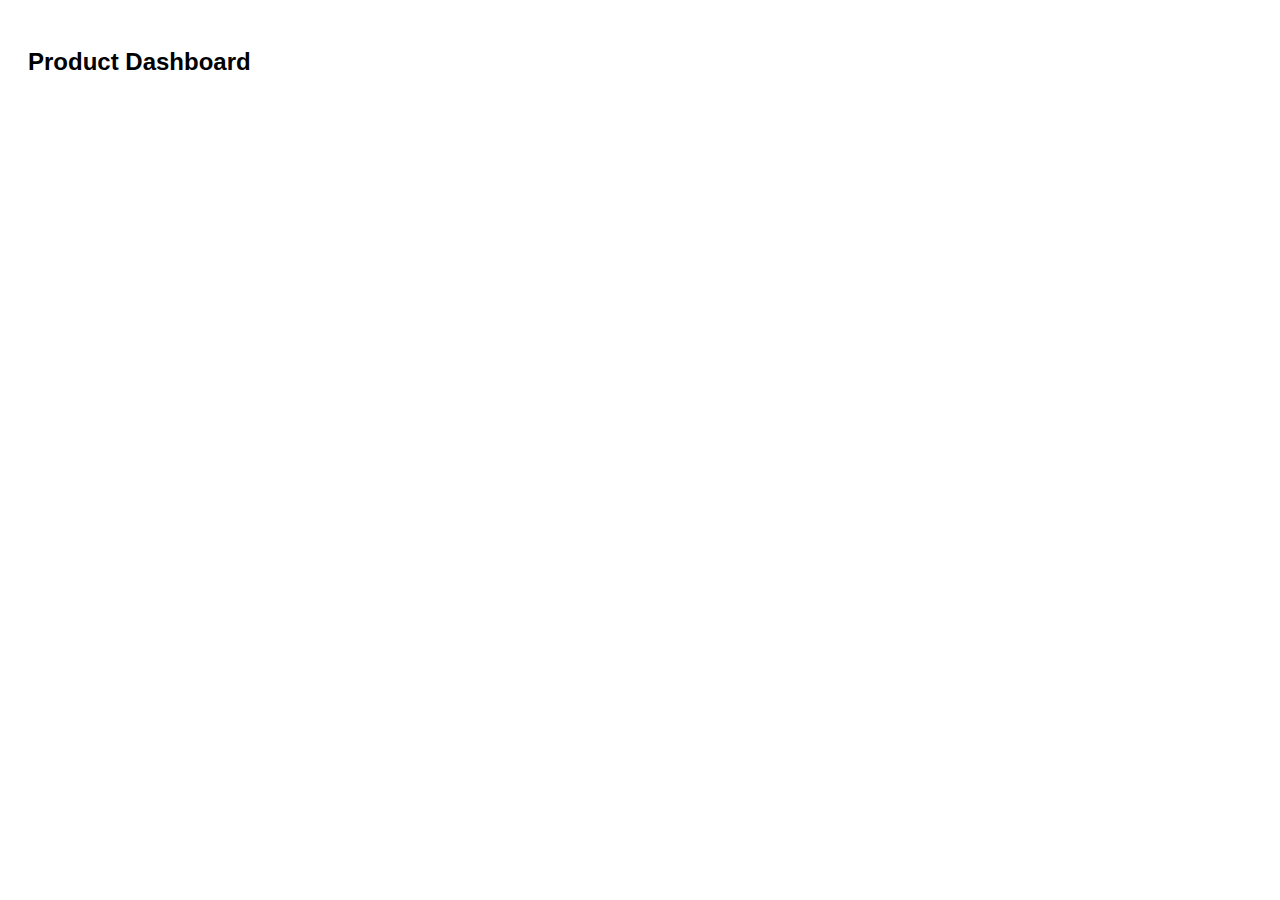
==== dashboard.html @ 0392b90a "Add files via upload" ====
<!DOCTYPE html>
<html lang="en">
<head>
    <meta charset="UTF-8">
    <meta name="viewport" content="width=device-width, initial-scale=1.0">
    <title>Product Dashboard</title>
    <style>
        body { font-family: Arial, sans-serif; padding: 20px; }
        .category { margin-bottom: 20px; }
        .products { display: flex; gap: 10px; flex-wrap: wrap; }
        .product { border: 1px solid #ccc; padding: 10px; cursor: pointer; width: 120px; text-align: center; }
        .product img { width: 100px; height: 100px; object-fit: cover; }
        #detailsPanel { display: none; position: fixed; top: 10%; right: 10%; width: 300px; background: white; padding: 10px; border: 1px solid #ccc; }
    </style>
</head>
<body>
    <h2>Product Dashboard</h2>
    <div id="productsContainer"></div>

    <!-- Product Details Panel -->
    <div id="detailsPanel">
        <img id="detailImage" src="" width="100%">
        <h3 id="detailTitle"></h3>
        <p id="detailDescription"></p>
        <p>Size: <span id="detailSize"></span></p>
        <p>Price: ₹<span id="detailPrice"></span></p>
        <button onclick="closeDetails()">Close</button>
    </div>

    <script>
	async function fetchProducts() {
    try {
        const response = await fetch('https://cors-anywhere.herokuapp.com/https://script.google.com/macros/s/AKfycbzh9cv0Ejmn2ck5pChzFlL6rTOJGzk8j0OjdTqzdlnmHGBu2xOMz_Rj6H6phQ5NTxyY3w/exec');
        const products = await response.json();
        displayProducts(products);
    } catch (error) {
        console.error("Error fetching products:", error);
    }
}

function displayProducts(products) {
    const categories = { Men: [], Women: [], Kids: [] };

    products.forEach(product => {
        if (categories[product.category]) {
            categories[product.category].push(product);
        } else {
            console.warn("Unknown category:", product.category);
        }
    });

    const container = document.getElementById("productsContainer");
    container.innerHTML = "";

    for (const category in categories) {
        if (categories[category].length === 0) continue;

        const section = document.createElement("div");
        section.classList.add("category");
        section.innerHTML = `<h3>${category}</h3><div class='products'></div>`;

        const productsDiv = section.querySelector('.products');

        categories[category].forEach(product => {
            const productDiv = document.createElement("div");
            productDiv.classList.add("product");
            productDiv.innerHTML = `<img src='${product.image}'><br>₹${product.price}`;
            productDiv.onclick = () => showDetails(product);
            productsDiv.appendChild(productDiv);
        });

        container.appendChild(section);
    }
}

function showDetails(product) {
    document.getElementById("detailImage").src = product.image;
    document.getElementById("detailTitle").innerText = product.title;
    document.getElementById("detailDescription").innerText = product.description;
    document.getElementById("detailSize").innerText = product.size;
    document.getElementById("detailPrice").innerText = `₹${product.price}`;
    document.getElementById("detailsPanel").style.display = "block";
}

function closeDetails() {
    document.getElementById("detailsPanel").style.display = "none";
}

// Load products on page load
fetchProducts();

	</script>
</body>
</html>
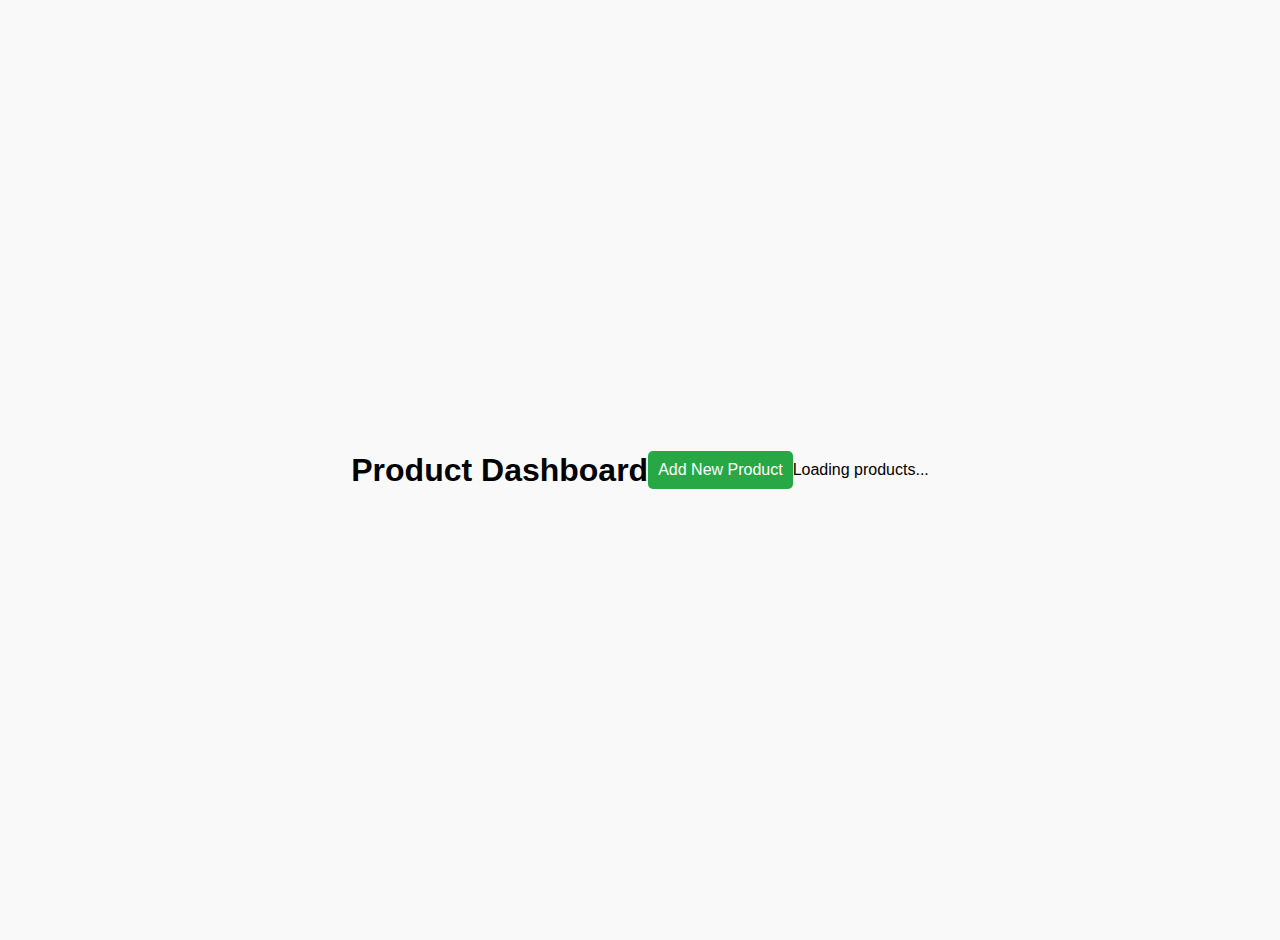
==== commit fa864d08: "New AppWrite codes changes" ====
--- a/dashboard.html
+++ b/dashboard.html
@@ -4,91 +4,23 @@
     <meta charset="UTF-8">
     <meta name="viewport" content="width=device-width, initial-scale=1.0">
     <title>Product Dashboard</title>
-    <style>
-        body { font-family: Arial, sans-serif; padding: 20px; }
-        .category { margin-bottom: 20px; }
-        .products { display: flex; gap: 10px; flex-wrap: wrap; }
-        .product { border: 1px solid #ccc; padding: 10px; cursor: pointer; width: 120px; text-align: center; }
-        .product img { width: 100px; height: 100px; object-fit: cover; }
-        #detailsPanel { display: none; position: fixed; top: 10%; right: 10%; width: 300px; background: white; padding: 10px; border: 1px solid #ccc; }
-    </style>
+    <link rel="stylesheet" href="styles.css">
 </head>
 <body>
-    <h2>Product Dashboard</h2>
-    <div id="productsContainer"></div>
+    <h1>Product Dashboard</h1>
+    
+    <!-- Navigation -->
+    <button onclick="window.location.href='index.html'">Add New Product</button>
 
-    <!-- Product Details Panel -->
-    <div id="detailsPanel">
-        <img id="detailImage" src="" width="100%">
-        <h3 id="detailTitle"></h3>
-        <p id="detailDescription"></p>
-        <p>Size: <span id="detailSize"></span></p>
-        <p>Price: ₹<span id="detailPrice"></span></p>
-        <button onclick="closeDetails()">Close</button>
+    <!-- Product List -->
+    <div id="productList">
+        <p>Loading products...</p>
     </div>
 
-    <script>
-	async function fetchProducts() {
-    try {
-        const response = await fetch('https://cors-anywhere.herokuapp.com/https://script.google.com/macros/s/AKfycbzh9cv0Ejmn2ck5pChzFlL6rTOJGzk8j0OjdTqzdlnmHGBu2xOMz_Rj6H6phQ5NTxyY3w/exec');
-        const products = await response.json();
-        displayProducts(products);
-    } catch (error) {
-        console.error("Error fetching products:", error);
-    }
-}
+    <!-- Product Details -->
+    <div id="productDetails"></div>
 
-function displayProducts(products) {
-    const categories = { Men: [], Women: [], Kids: [] };
+    <script type="module" src="dashboard.js"></script>
 
-    products.forEach(product => {
-        if (categories[product.category]) {
-            categories[product.category].push(product);
-        } else {
-            console.warn("Unknown category:", product.category);
-        }
-    });
-
-    const container = document.getElementById("productsContainer");
-    container.innerHTML = "";
-
-    for (const category in categories) {
-        if (categories[category].length === 0) continue;
-
-        const section = document.createElement("div");
-        section.classList.add("category");
-        section.innerHTML = `<h3>${category}</h3><div class='products'></div>`;
-
-        const productsDiv = section.querySelector('.products');
-
-        categories[category].forEach(product => {
-            const productDiv = document.createElement("div");
-            productDiv.classList.add("product");
-            productDiv.innerHTML = `<img src='${product.image}'><br>₹${product.price}`;
-            productDiv.onclick = () => showDetails(product);
-            productsDiv.appendChild(productDiv);
-        });
-
-        container.appendChild(section);
-    }
-}
-
-function showDetails(product) {
-    document.getElementById("detailImage").src = product.image;
-    document.getElementById("detailTitle").innerText = product.title;
-    document.getElementById("detailDescription").innerText = product.description;
-    document.getElementById("detailSize").innerText = product.size;
-    document.getElementById("detailPrice").innerText = `₹${product.price}`;
-    document.getElementById("detailsPanel").style.display = "block";
-}
-
-function closeDetails() {
-    document.getElementById("detailsPanel").style.display = "none";
-}
-
-// Load products on page load
-fetchProducts();
-
-	</script>
 </body>
 </html>
--- a/styles.css
+++ b/styles.css
@@ -0,0 +1,54 @@
+body {
+    font-family: Arial, sans-serif;
+    margin: 20px;
+    background-color: #f9f9f9; /* Light background for better contrast */
+    display: flex;
+    justify-content: center;
+    align-items: center;
+    height: 100vh;
+}
+
+form {
+    display: flex;
+    flex-direction: column;
+    width: 100%;
+    max-width: 350px; /* More flexible layout */
+    background: white;
+    padding: 20px;
+    border-radius: 8px;
+    box-shadow: 0px 4px 10px rgba(0, 0, 0, 0.1);
+}
+
+input, textarea {
+    margin-bottom: 10px;
+    padding: 10px;
+    border: 1px solid #ccc;
+    border-radius: 5px;
+    font-size: 16px;
+    outline: none;
+    transition: all 0.2s ease-in-out;
+}
+
+input:focus, textarea:focus {
+    border-color: #28a745;
+    box-shadow: 0px 0px 5px rgba(40, 167, 69, 0.5);
+}
+
+button {
+    background-color: #28a745;
+    color: white;
+    padding: 10px;
+    border: none;
+    border-radius: 5px;
+    cursor: pointer;
+    font-size: 16px;
+    transition: background-color 0.3s ease;
+}
+
+button:hover {
+    background-color: #218838;
+}
+
+button:active {
+    background-color: #1e7e34;
+}
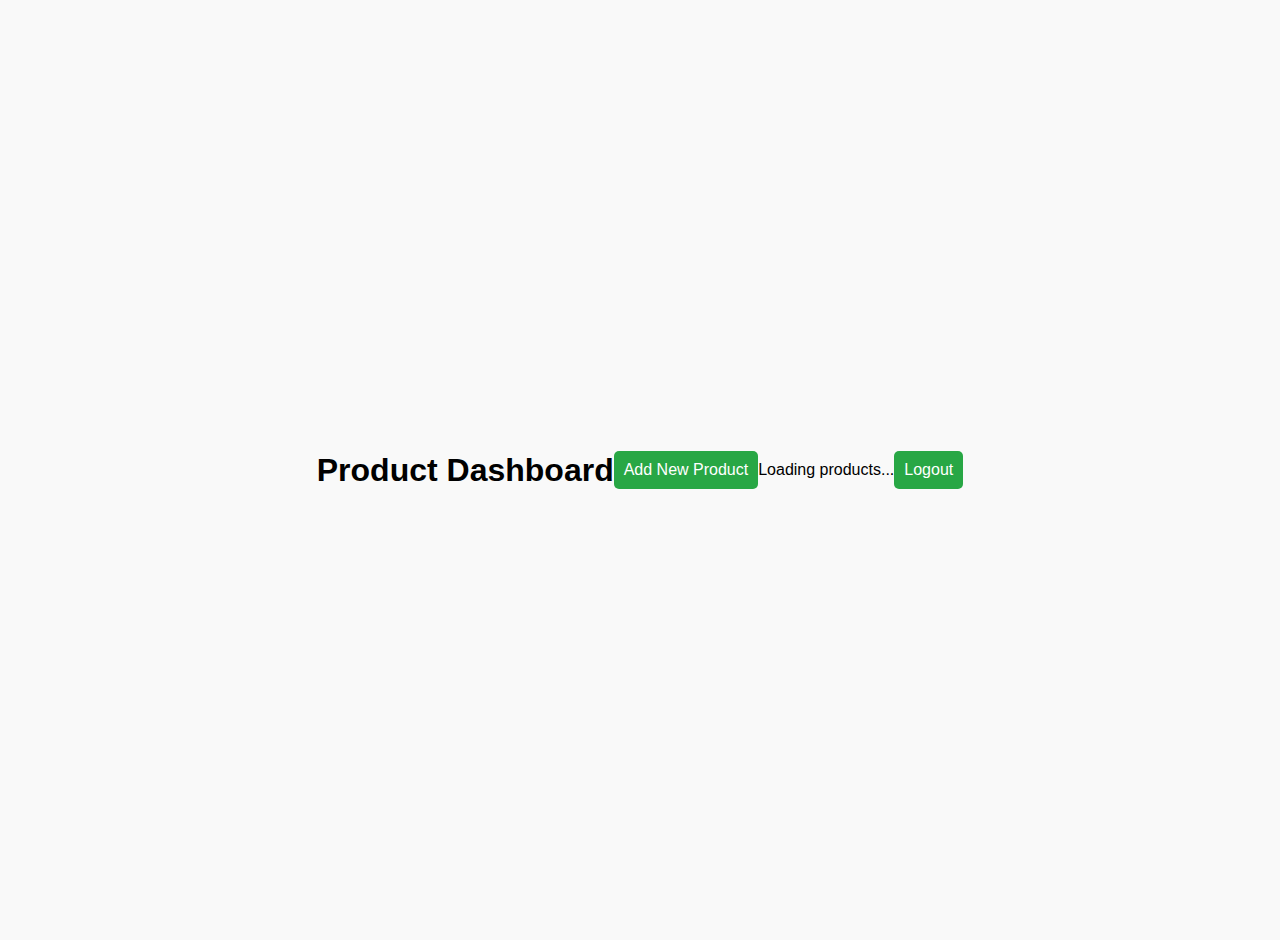
==== commit f83cc2e4: "Add files via upload" ====
--- a/dashboard.html
+++ b/dashboard.html
@@ -22,5 +22,9 @@
 
     <script type="module" src="dashboard.js"></script>
 
+    <button id="logoutBtn">Logout</button>
+    <script type="module" src="logout.js"></script>
+
+
 </body>
 </html>
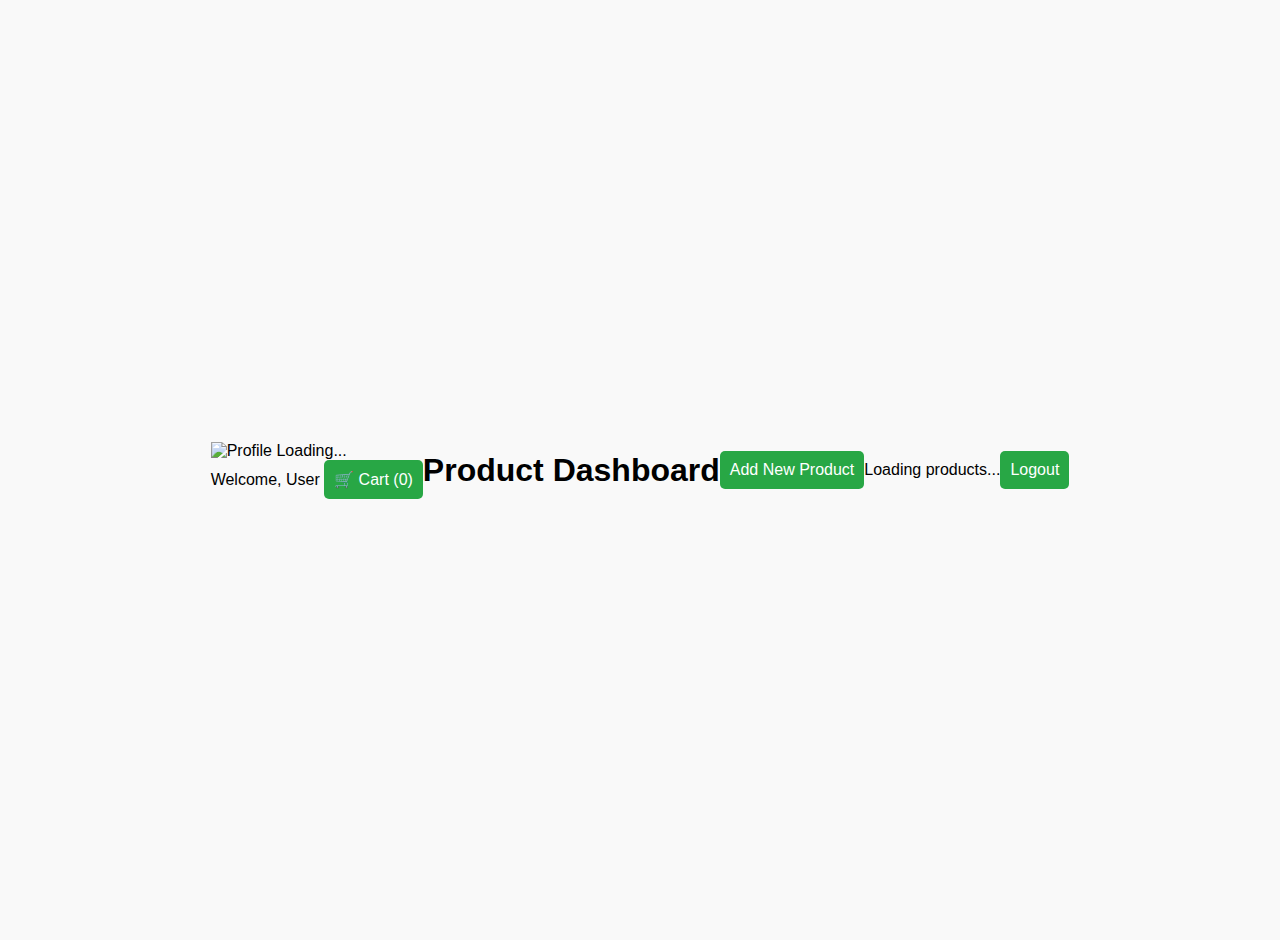
==== commit 7bb4a07f: "user login, cart functionality" ====
--- a/dashboard.html
+++ b/dashboard.html
@@ -7,6 +7,21 @@
     <link rel="stylesheet" href="styles.css">
 </head>
 <body>
+    <!-- Navbar -->
+    <nav class="navbar">
+        <div class="profile">
+            <img src="profile-icon.png" alt="Profile" class="profile-icon">
+            <span id="userName">Loading...</span>
+        </div>
+        <nav>
+            <span id="welcomeMessage">Welcome, User</span>
+            <button onclick="window.location.href='cart.html'">
+                🛒 Cart (<span id="cartCount">0</span>)
+            </button>
+        </nav>
+        
+    </nav>
+
     <h1>Product Dashboard</h1>
     
     <!-- Navigation -->
@@ -20,11 +35,8 @@
     <!-- Product Details -->
     <div id="productDetails"></div>
 
+    <button id="logoutBtn">Logout</button>
+    <script src="https://cdn.jsdelivr.net/npm/appwrite@13.0.0"></script>
     <script type="module" src="dashboard.js"></script>
-
-    <button id="logoutBtn">Logout</button>
-    <script type="module" src="logout.js"></script>
-
-
 </body>
 </html>
